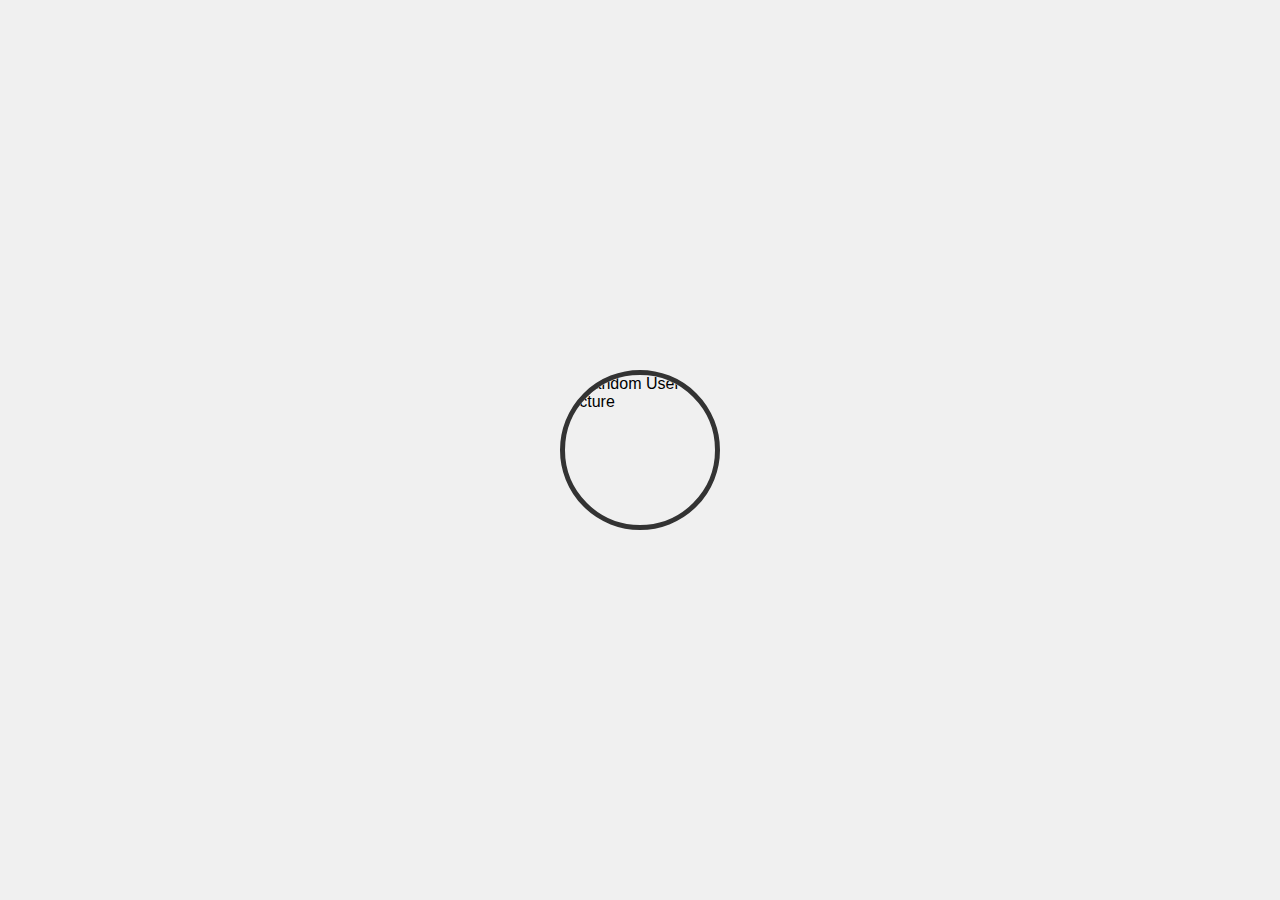
==== gptPelda.html @ 4a3fa012 "JS tesztek" ====
<!DOCTYPE html>
<html lang="en">
<head>
    <meta charset="UTF-8">
    <meta name="viewport" content="width=device-width, initial-scale=1.0">
    <title>Random User Picture</title>
    <style>
        body {
            font-family: Arial, sans-serif;
            display: flex;
            justify-content: center;
            align-items: center;
            height: 100vh;
            margin: 0;
            background-color: #f0f0f0;
        }
        img {
            border-radius: 50%;
            border: 5px solid #333;
            width: 150px;
            height: 150px;
        }
    </style>
</head>
<body>

    <img id="userPicture" alt="Random User Picture">

    <script>
        // Fetch a random user's picture and display it
        fetch('https://randomuser.me/api/')
            .then(response => response.json())
            .then(data => {
                const user = data.results[0];
                const userPicture = document.getElementById('userPicture');
                userPicture.src = user.picture.large;
            })
            .catch(error => {
                console.error('Error fetching user data:', error);
            });
    </script>

</body>
</html>
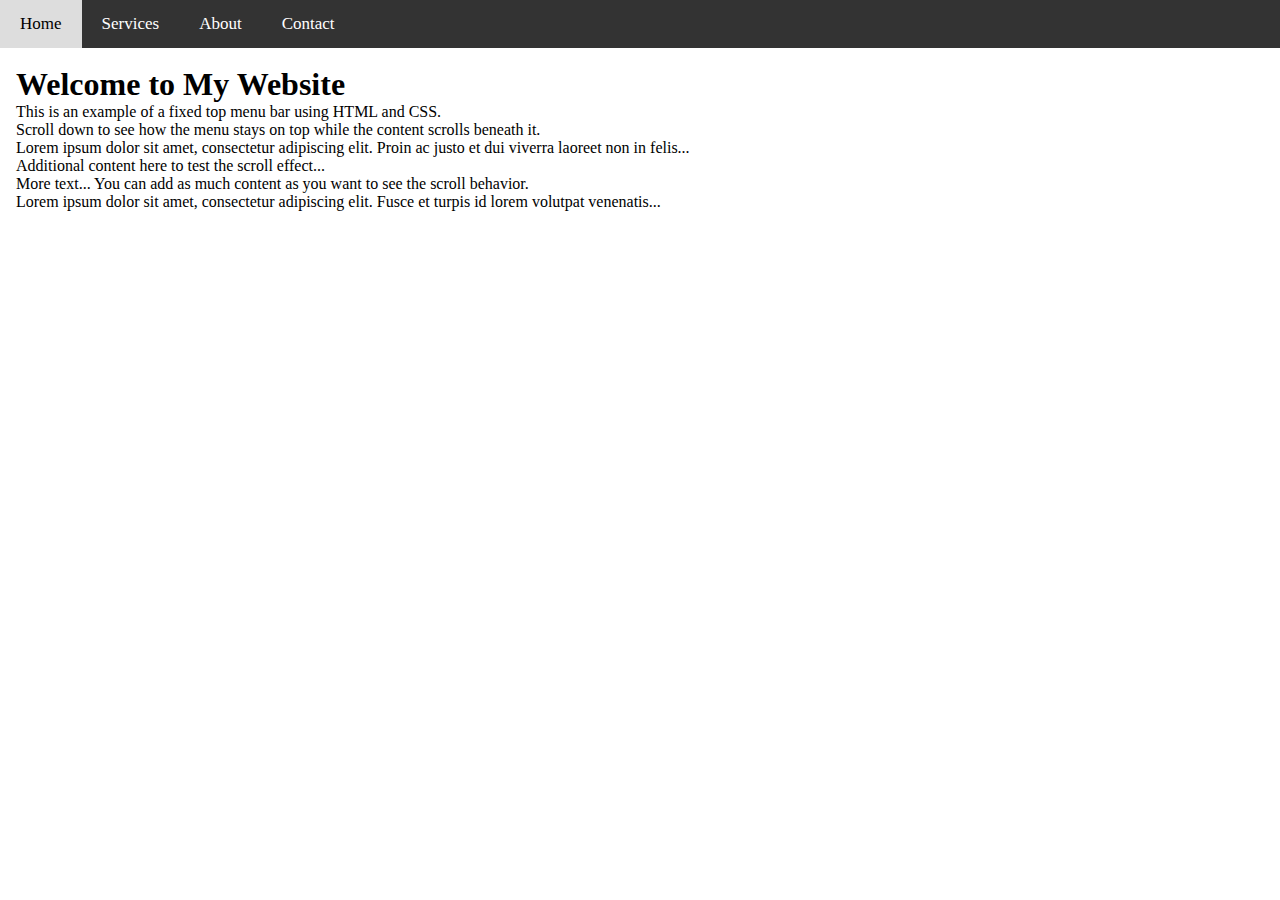
==== commit 0ecb0866: "Creating homepage" ====
--- a/gptPelda.html
+++ b/gptPelda.html
@@ -3,42 +3,70 @@
 <head>
     <meta charset="UTF-8">
     <meta name="viewport" content="width=device-width, initial-scale=1.0">
-    <title>Random User Picture</title>
+    <title>Fixed Top Menu Bar</title>
     <style>
-        body {
-            font-family: Arial, sans-serif;
-            display: flex;
-            justify-content: center;
-            align-items: center;
-            height: 100vh;
+        /* Basic reset for margin and padding */
+        * {
             margin: 0;
-            background-color: #f0f0f0;
+            padding: 0;
+            box-sizing: border-box;
         }
-        img {
-            border-radius: 50%;
-            border: 5px solid #333;
-            width: 150px;
-            height: 150px;
+
+        /* Style for the top menu bar */
+        .topnav {
+            position: fixed;   /* Sticks the nav to the top */
+            top: 0;
+            left: 0;
+            width: 100%;       /* Full width */
+            background-color: #333;
+            overflow: hidden;
+            z-index: 1000;     /* Ensures the bar is always on top */
+        }
+
+        /* Style for the navigation links */
+        .topnav a {
+            float: left;
+            display: block;
+            color: white;
+            text-align: center;
+            padding: 14px 20px;
+            text-decoration: none;
+            font-size: 17px;
+        }
+
+        /* Change color on hover */
+        .topnav a:hover {
+            background-color: #ddd;
+            color: black;
+        }
+
+        /* Style for the rest of the page content */
+        .content {
+            padding: 16px;
+            margin-top: 50px;  /* Make space for the fixed menu */
         }
     </style>
 </head>
 <body>
 
-    <img id="userPicture" alt="Random User Picture">
+    <!-- Fixed top navigation bar -->
+    <div class="topnav">
+        <a href="#home">Home</a>
+        <a href="#services">Services</a>
+        <a href="#about">About</a>
+        <a href="#contact">Contact</a>
+    </div>
 
-    <script>
-        // Fetch a random user's picture and display it
-        fetch('https://randomuser.me/api/')
-            .then(response => response.json())
-            .then(data => {
-                const user = data.results[0];
-                const userPicture = document.getElementById('userPicture');
-                userPicture.src = user.picture.large;
-            })
-            .catch(error => {
-                console.error('Error fetching user data:', error);
-            });
-    </script>
+    <!-- Content section -->
+    <div class="content">
+        <h1>Welcome to My Website</h1>
+        <p>This is an example of a fixed top menu bar using HTML and CSS.</p>
+        <p>Scroll down to see how the menu stays on top while the content scrolls beneath it.</p>
+        <p>Lorem ipsum dolor sit amet, consectetur adipiscing elit. Proin ac justo et dui viverra laoreet non in felis...</p>
+        <p>Additional content here to test the scroll effect...</p>
+        <p>More text... You can add as much content as you want to see the scroll behavior.</p>
+        <p>Lorem ipsum dolor sit amet, consectetur adipiscing elit. Fusce et turpis id lorem volutpat venenatis...</p>
+    </div>
 
 </body>
 </html>
